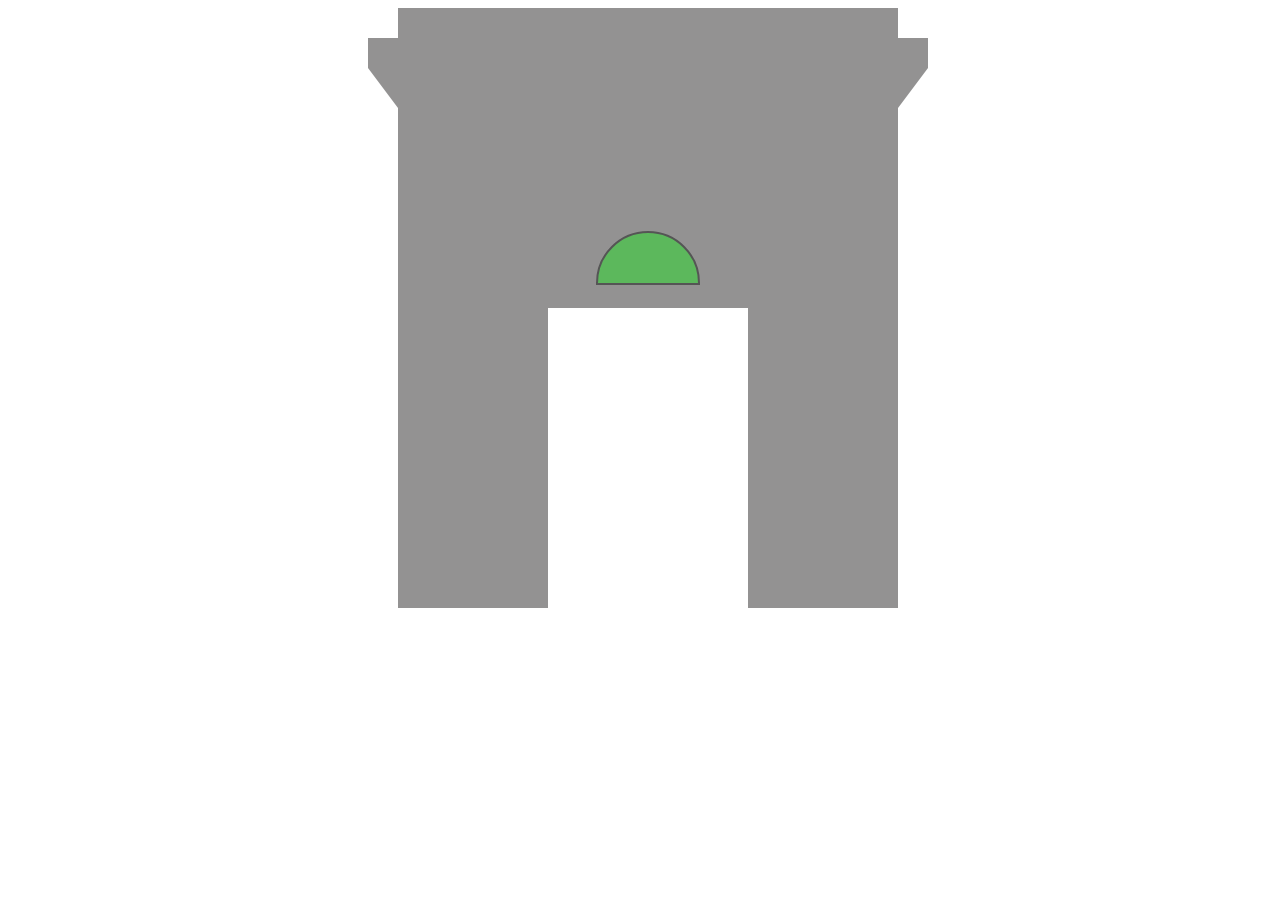
==== index.html @ 44a5d7de "Initial commit" ====
<!DOCTYPE html>
<html lang="en">
<head>
    <meta charset="UTF-8">
    <link rel="stylesheet" href="style.css" type="text/css">
    <title>Lab04</title>
</head>
<body>
    <div class="corona1"></div>
    <div class="top-grande"></div>
    <div class="trapecio-top"></div>
    <div class="soporte">
        <div class="centro">
            <div class="cilindrocentro">
                <div class="cilindrocentro2"></div>
            </div>
            <div class="rectangulocentro"></div>
        </div>
    </div>

</body>
</html>
---- style.css ----
body {
    display: flex;
    flex-direction: column;
    justify-content: center;
    align-items: center;
    width: 100%;
    height: 100%;
}

.trapecio-top {
    width: 500px;
    height: 0;
    border-right: 30px solid transparent;
    border-left: 30px solid transparent;
    border-top: 40px solid #939292;
}

.soporte {
    display: flex;
    justify-content: center;
    align-items: flex-end;
    background-color: #939292;
    width: 500px;
    height: 500px;
}

.centro {
    display: flex;
    flex-direction: column;
}

.cilindrocentro {
    margin-top: 100px;
    width: 200px;
    height: 100px;
    border-radius: 100px 100px 0 0;
    overflow: hidden;

    display: flex;
    justify-content: center;
    align-items: center;
}

/* Obtenido de: https://cybmeta.com/formas-basicas-con-css-triangulos-circulos-trapecios-rectangulos-cuadrados */
.cilindrocentro2 {
    width: 100px;
    height: 50px;
    border: 2px solid #555;
    background: #5cb85c;
    -moz-border-radius: 100px 100px 0 0;
    -webkit-border-radius: 100px 100px 0 0;
    border-radius: 100px 100px 0 0;
}


.rectangulocentro {
    width: 200px;
    height: 300px;
    background-color: #ffffff;
}

.top-grande{
    width: 560px;
    height: 30px;
    background-color: #939292;
}

.corona1{
    width: 500px;
    height: 30px;
    background-color: #939292;
}
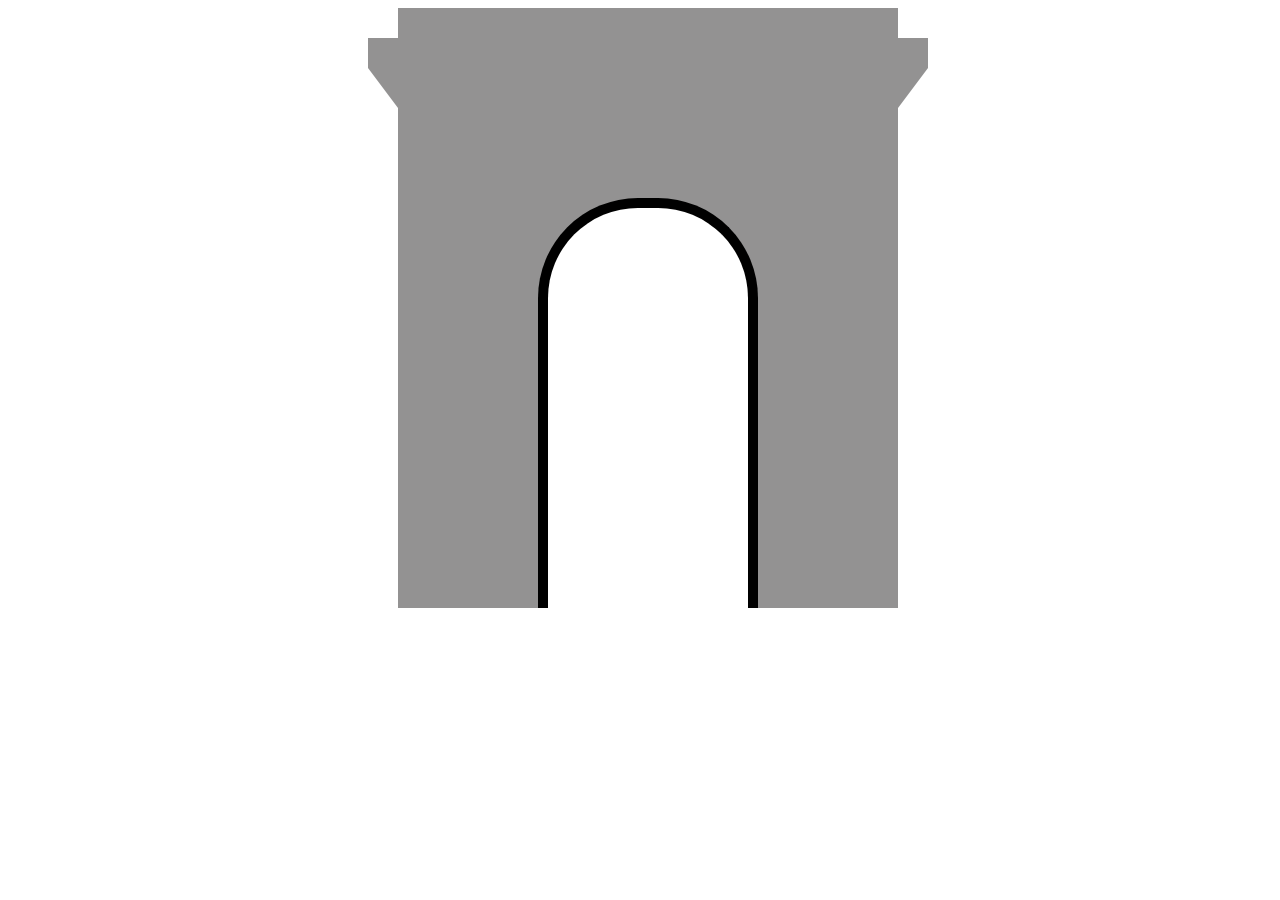
==== commit f2b74b53: "update" ====
--- a/index.html
+++ b/index.html
@@ -11,9 +11,7 @@
     <div class="trapecio-top"></div>
     <div class="soporte">
         <div class="centro">
-            <div class="cilindrocentro">
-                <div class="cilindrocentro2"></div>
-            </div>
+            <div class="cilindrocentro"></div>
             <div class="rectangulocentro"></div>
         </div>
     </div>
--- a/style.css
+++ b/style.css
@@ -26,7 +26,11 @@
 
 .centro {
     display: flex;
+    align-items: center;
     flex-direction: column;
+    gap: 0;
+    padding: 0;
+    margin: 0;
 }
 
 .cilindrocentro {
@@ -34,22 +38,12 @@
     width: 200px;
     height: 100px;
     border-radius: 100px 100px 0 0;
-    overflow: hidden;
+    background-color: #ffffff;
 
-    display: flex;
-    justify-content: center;
-    align-items: center;
-}
+    border-top: 10px solid #000000;
+    border-left: 10px solid #000000;
+    border-right: 10px solid #000000;
 
-/* Obtenido de: https://cybmeta.com/formas-basicas-con-css-triangulos-circulos-trapecios-rectangulos-cuadrados */
-.cilindrocentro2 {
-    width: 100px;
-    height: 50px;
-    border: 2px solid #555;
-    background: #5cb85c;
-    -moz-border-radius: 100px 100px 0 0;
-    -webkit-border-radius: 100px 100px 0 0;
-    border-radius: 100px 100px 0 0;
 }
 
 
@@ -57,7 +51,13 @@
     width: 200px;
     height: 300px;
     background-color: #ffffff;
+    overflow: hidden;
+
+    border-left: black 10px solid;
+    border-right: black 10px solid;
+
 }
+
 
 .top-grande{
     width: 560px;
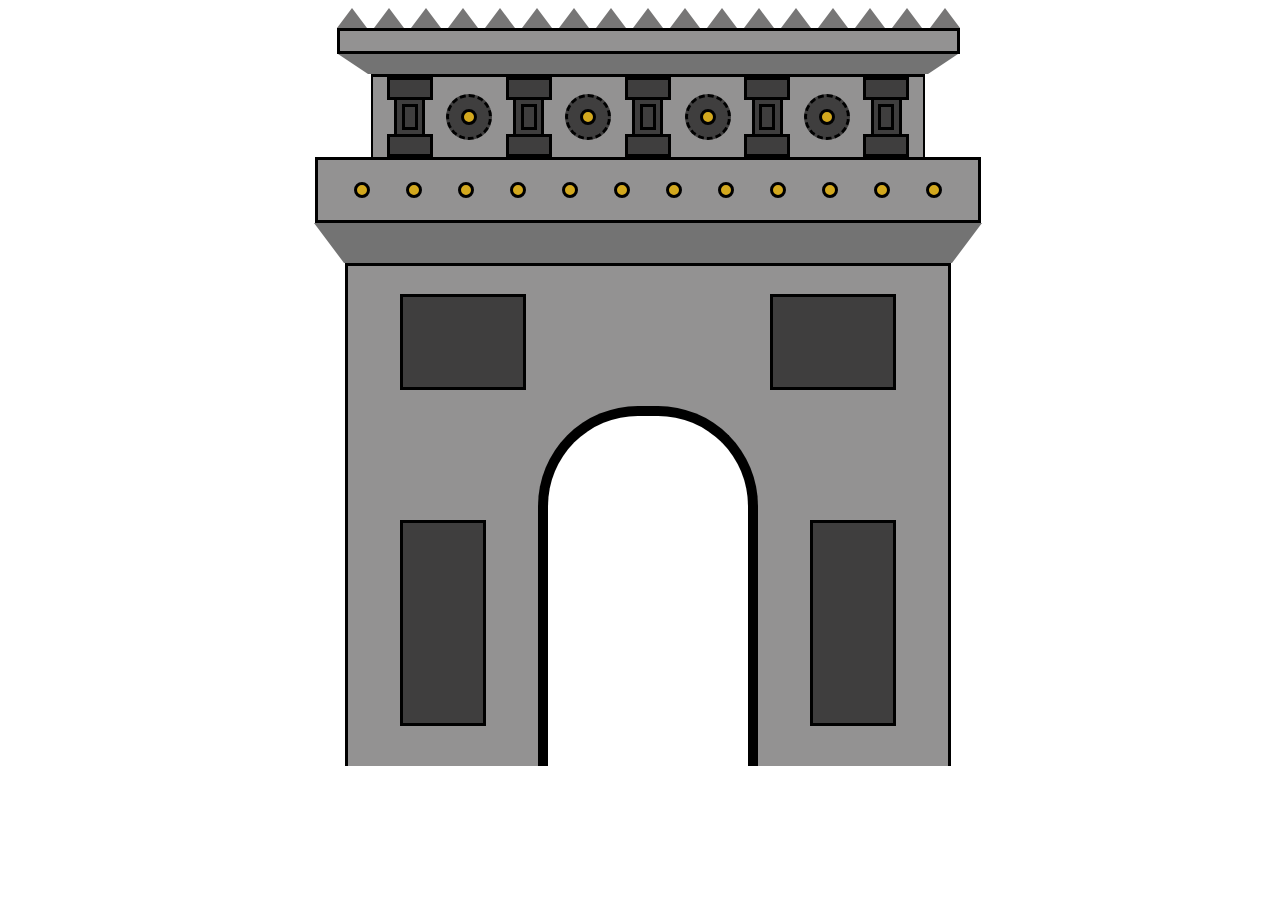
==== commit 2b2dc465: "update" ====
--- a/index.html
+++ b/index.html
@@ -6,15 +6,120 @@
     <title>Lab04</title>
 </head>
 <body>
-    <div class="corona1"></div>
-    <div class="top-grande"></div>
+    <div class="upper">
+        <div class="picossup">
+            <div class="tri"></div>
+            <div class="tri"></div>
+            <div class="tri"></div>
+            <div class="tri"></div>
+            <div class="tri"></div>
+            <div class="tri"></div>
+            <div class="tri"></div>
+            <div class="tri"></div>
+            <div class="tri"></div>
+            <div class="tri"></div>
+            <div class="tri"></div>
+            <div class="tri"></div>
+            <div class="tri"></div>
+            <div class="tri"></div>
+            <div class="tri"></div>
+            <div class="tri"></div>
+            <div class="tri"></div>
+
+        </div>
+        <div class="uptecho"></div>
+    </div>
+    <div class="techo"></div>
+    <div class="corona1">
+        <div class="minicol">
+            <div class="minicolpie"></div>
+            <div class="minicolcentro">
+                <div class="centrocua"></div>
+            </div>
+            <div class="minicolpie"></div>
+        </div>
+
+        <div class="escudomin">
+            <div class="circuloraro"></div>
+        </div>
+
+        <div class="minicol">
+            <div class="minicolpie"></div>
+            <div class="minicolcentro">
+                <div class="centrocua"></div>
+            </div>
+            <div class="minicolpie"></div>
+        </div>
+
+        <div class="escudomin">
+            <div class="circuloraro"></div>
+        </div>
+
+        <div class="minicol">
+            <div class="minicolpie"></div>
+            <div class="minicolcentro">
+                <div class="centrocua"></div>
+            </div>
+            <div class="minicolpie"></div>
+        </div>
+
+        <div class="escudomin">
+            <div class="circuloraro"></div>
+        </div>
+
+        <div class="minicol">
+            <div class="minicolpie"></div>
+            <div class="minicolcentro">
+                <div class="centrocua"></div>
+            </div>
+            <div class="minicolpie"></div>
+        </div>
+
+        <div class="escudomin">
+            <div class="circuloraro"></div>
+        </div>
+
+        <div class="minicol">
+            <div class="minicolpie"></div>
+            <div class="minicolcentro">
+                <div class="centrocua"></div>
+            </div>
+            <div class="minicolpie"></div>
+        </div>
+
+
+    </div>
+    <div class="top-grande">
+        <div class="circuloraro"></div>
+        <div class="circuloraro"></div>
+        <div class="circuloraro"></div>
+        <div class="circuloraro"></div>
+        <div class="circuloraro"></div>
+        <div class="circuloraro"></div>
+        <div class="circuloraro"></div>
+        <div class="circuloraro"></div>
+        <div class="circuloraro"></div>
+        <div class="circuloraro"></div>
+        <div class="circuloraro"></div>
+        <div class="circuloraro"></div>
+    </div>
     <div class="trapecio-top"></div>
     <div class="soporte">
+        <div class="leftcolumn">
+                <div class="cuadradosup"></div>
+                <div class="cuadradoinf"></div>
+        </div>
         <div class="centro">
             <div class="cilindrocentro"></div>
             <div class="rectangulocentro"></div>
         </div>
+        <div class="rightcolumn">
+                <div class="cuadradosup"></div>
+                <div class="cuadradoinf"></div>
+
+        </div>
     </div>
+
 
 </body>
 </html>
--- a/style.css
+++ b/style.css
@@ -8,20 +8,27 @@
 }
 
 .trapecio-top {
-    width: 500px;
+    width: 608px;
     height: 0;
     border-right: 30px solid transparent;
     border-left: 30px solid transparent;
-    border-top: 40px solid #939292;
+    border-top: 40px solid #737373;
+
+
 }
 
 .soporte {
     display: flex;
-    justify-content: center;
+    justify-content: space-evenly;
     align-items: flex-end;
-    background-color: #939292;
-    width: 500px;
+    flex-direction: row;
+    background-color: #939292;
+    width: 600px;
     height: 500px;
+    margin: 0 15px;
+    border-left: 3px solid black;
+    border-right: 3px solid black;
+    border-top : 3px solid black;
 }
 
 .centro {
@@ -43,31 +50,190 @@
     border-top: 10px solid #000000;
     border-left: 10px solid #000000;
     border-right: 10px solid #000000;
-
-}
-
+}
 
 .rectangulocentro {
     width: 200px;
-    height: 300px;
+    height: 250px;
     background-color: #ffffff;
     overflow: hidden;
 
     border-left: black 10px solid;
     border-right: black 10px solid;
-
-}
-
+}
 
 .top-grande{
+    width: 660px;
+    height: 60px;
+    background-color: #939292;
+
+    display: flex;
+    flex-direction: row;
+    justify-content: space-evenly;
+    align-items: center;
+
+    border: 3px solid black;
+}
+
+.corona1{
+    width: 550px;
+    height: fit-content;
+    background-color: #939292;
+    display: flex;
+    justify-content: space-evenly;
+    align-items: center;
+    flex-direction: row;
+
+    border-left: 2px solid black;
+    border-right: 2px solid black;
+    border-top: 3px solid black;
+
+}
+
+.leftcolumn{
+    display: flex;
+    flex-direction: column;
+    justify-content: center;
+    align-items: flex-start;
+    margin-left: 40px;
+}
+
+.rightcolumn{
+    display: flex;
+    flex-direction: column;
+    justify-content: center;
+    align-items: flex-end;
+    margin-right: 40px;
+}
+
+.cuadradoinf{
+    width: 80px;
+    height: 200px;
+    background-color: #3f3e3e;
+    margin-bottom: 40px;
+    border: 3px solid black;
+}
+
+.cuadradosup{
+    width: 120px;
+    height: 90px;
+    background-color: #3f3e3e;
+    margin-bottom: 130px;
+    border: 3px solid black;
+
+}
+
+.circuloraro{
+    width: 10px;
+    height: 10px;
+    border-radius: 50%;
+    background-color: #d3a81e;
+    border: 3px solid black;
+}
+
+.bottomcorona1{
+    width: 610px;
+    height: 10px;
+    background-color: #000000;
+}
+
+.minicol{
+    width: 40px;
+    height: 80px;
+    background-color: transparent;
+
+    display: flex;
+    flex-direction: column;
+    justify-content: space-evenly;
+    align-items: center;
+
+}
+
+.minicolpie{
+    width: 40px;
+    height: 20px;
+    background-color: #3f3e3e;
+
+    border: black 3px solid;
+}
+
+.minicolcentro{
+    width: 25px;
+    height: 40px;
+    background-color: #3f3e3e;
+    border-left: black 3px solid;
+    border-right: black 3px solid;
+
+
+    display: flex;
+    justify-content: center;
+    align-items: center;
+
+}
+
+.escudomin{
+    /* es un circulo */
+    width: 40px;
+    height: 40px;
+    border-radius: 50%;
+    background-color: #3f3e3e;
+    border: 3px dashed black;
+
+    display: flex;
+    justify-content: center;
+    align-items: center;
+}
+
+.centrocua{
+    width: 10px;
+    height: 20px;
+    background-color: transparent;
+    border: 3px solid black;
+}
+
+
+.tri {
+    width: 0;
+    height: 0;
+    border-left: 15px solid transparent;
+    border-right: 15px solid transparent;
+    border-bottom: 20px solid #777676;
+}
+
+.techo{
     width: 560px;
-    height: 30px;
-    background-color: #939292;
-}
-
-.corona1{
-    width: 500px;
-    height: 30px;
-    background-color: #939292;
-}
-
+    height: 0;
+    border-right: 30px solid transparent;
+    border-left: 30px solid transparent;
+    border-top: 20px solid #737373;
+
+}
+
+.uptecho{
+    width: 617px;
+    height: 20px;
+    background-color: #939292;
+    border: 3px solid black;
+}
+
+.upper{
+    display: flex;
+    flex-direction: column;
+    justify-content: center;
+    align-items: center;
+}
+
+.picossup{
+    display: flex;
+    width: 100%;
+    flex-direction: row;
+    justify-content: space-between;
+    align-items: flex-end;
+    gap: 5px;
+}
+
+
+
+
+
+
